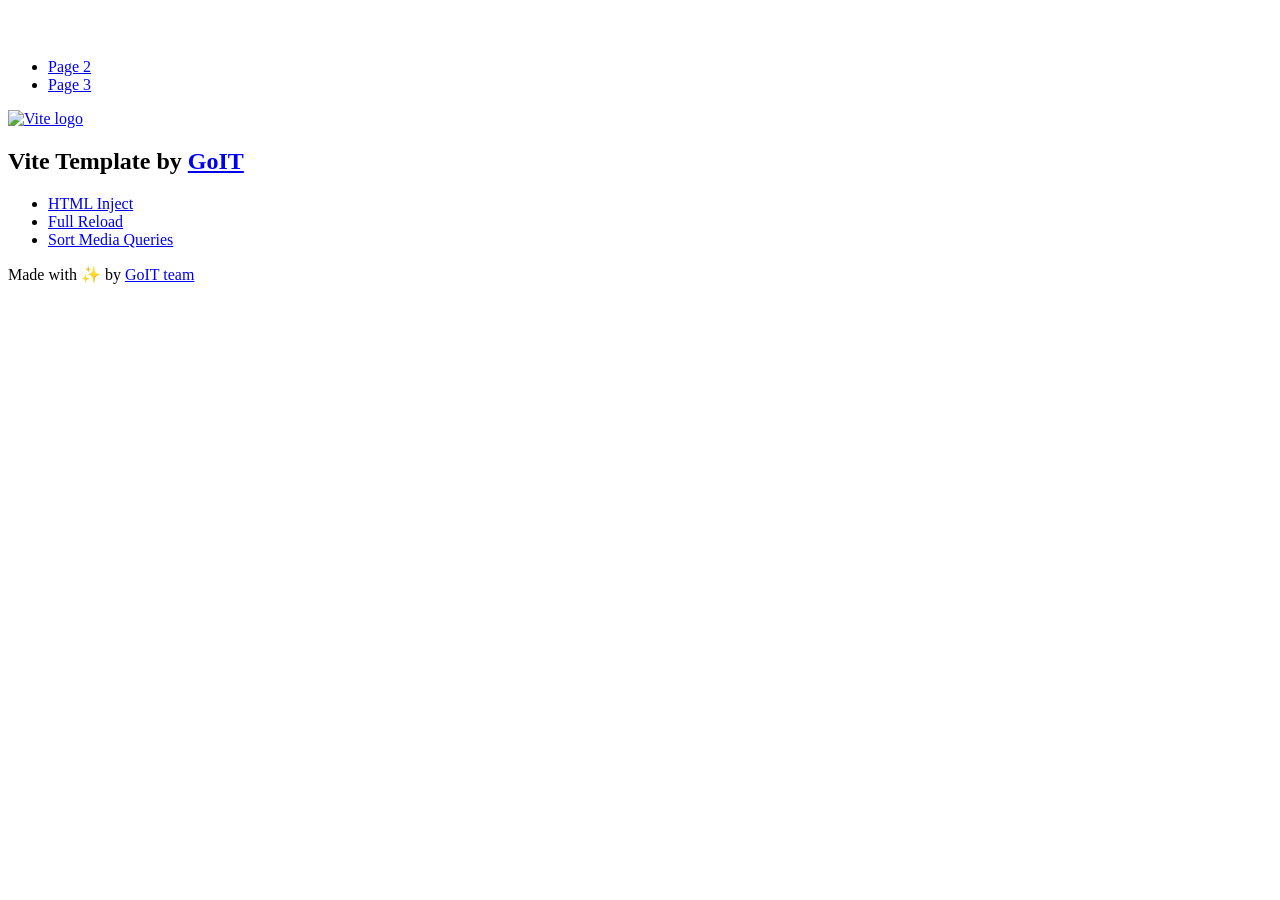
==== index.html @ 46bdb9e9 "Deploying to gh-pages from @ Bogdan-uk/goit-js-hw-11@1c8ec6d458925cb3f158fe9b7563e3306dc57ab5 🚀" ====
<!DOCTYPE html>
<html lang="en">
  <head>
    <meta charset="UTF-8" />
    <link rel="icon" type="image/svg+xml" href="/goit-js-hw-11/favicon.svg" />
    <meta name="viewport" content="width=device-width, initial-scale=1.0" />
    <title>Vanilla App Template</title>
    <script type="module" crossorigin src="/goit-js-hw-11/index.js"></script>
    <link rel="stylesheet" crossorigin href="/goit-js-hw-11/assets/styles-DvPDDfy5.css">
  </head>
  <body>
    <header class="header">
  <div class="container">
    <nav class="nav">
      <a class="nav-logo" href="./index.html" aria-label="Site logo">
        <svg class="nav-logo-icon" width="100" height="30">
          <use href="/goit-js-hw-11/assets/sprite-E8vg0sBb.svg#logo"></use>
        </svg>
      </a>
      <ul class="nav-list">
        <li class="nav-item">
          <a class="nav-link {=$highlight-act}" href="./page-2.html">Page 2</a>
        </li>
        <li class="nav-item">
          <a class="nav-link {=$highlight-curr}" href="./page-3.html">Page 3</a>
        </li>
      </ul>
    </nav>
  </div>
</header>


    <main>
      <!-- Loads the specified .html file -->
      <section class="vite-promo">
  <div class="container">
    <div class="vite-promo-thumb">
      <a
        class="vite-promo-link"
        href="https://vitejs.dev/"
        target="_blank"
        rel="noopener noreferrer"
        aria-label="Link to Vite official website"
        title="Vite.js  build tool"
      >
        <!-- Path to images as from index.html file -->
        <img
          class="pic"
          src="/goit-js-hw-11/assets/vite-logo-9o_aqrTe.png"
          alt="Vite logo"
          width="640"
          height="640"
        />
      </a>
    </div>
    <h1 class="main-title">
      <span class="main-title-gradient">Vite</span>
      Template by
      <a
        class="main-title-link"
        href="https://github.com/goitacademy/vanilla-app-template"
        target="_blank"
        rel="noopener noreferrer"
      >
        GoIT
      </a>
    </h1>
  </div>
</section>

      <article class="badges">
  <div class="container">
    <ul class="badges-list">
      <li class="badges-item">
        <a
          class="badges-link"
          href="https://www.npmjs.com/package/vite-plugin-html-inject"
          target="_blank"
          rel="noopener noreferrer"
        >
          HTML Inject
        </a>
      </li>
      <li class="badges-item">
        <a
          class="badges-link"
          href="https://www.npmjs.com/package/vite-plugin-full-reload"
          target="_blank"
          rel="noopener noreferrer"
        >
          Full Reload
        </a>
      </li>
      <li class="badges-item">
        <a
          class="badges-link"
          href="https://www.npmjs.com/package/postcss-sort-media-queries"
          target="_blank"
          rel="noopener noreferrer"
        >
          Sort Media Queries
        </a>
      </li>
    </ul>
  </div>
</article>

    </main>

    <footer class="footer">
  <div class="container">
    <p class="footer-desc">
      Made with ✨ by
      <a
        class="footer-link"
        href="https://goit.global/ua/"
        target="_blank"
        rel="noopener noreferrer"
      >
        GoIT team
      </a>
    </p>
  </div>
</footer>


  </body>
</html>
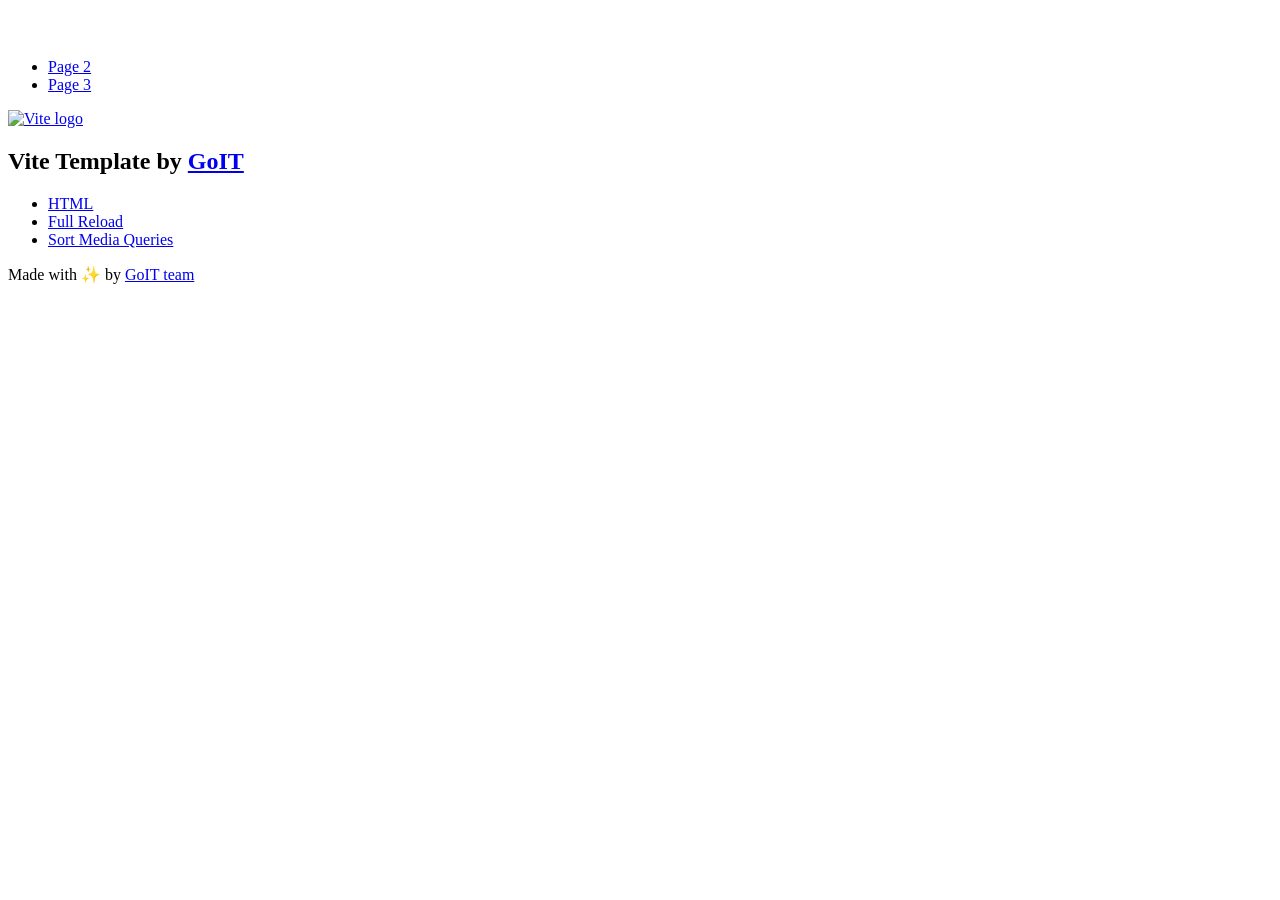
==== commit 3fe65db8: "Deploying to gh-pages from @ Bogdan-uk/goit-js-hw-11@c99ab6295bc2567b3c3b816290619b861ebe7d22 🚀" ====
--- a/index.html
+++ b/index.html
@@ -78,7 +78,7 @@
           target="_blank"
           rel="noopener noreferrer"
         >
-          HTML Inject
+          HTML
         </a>
       </li>
       <li class="badges-item">
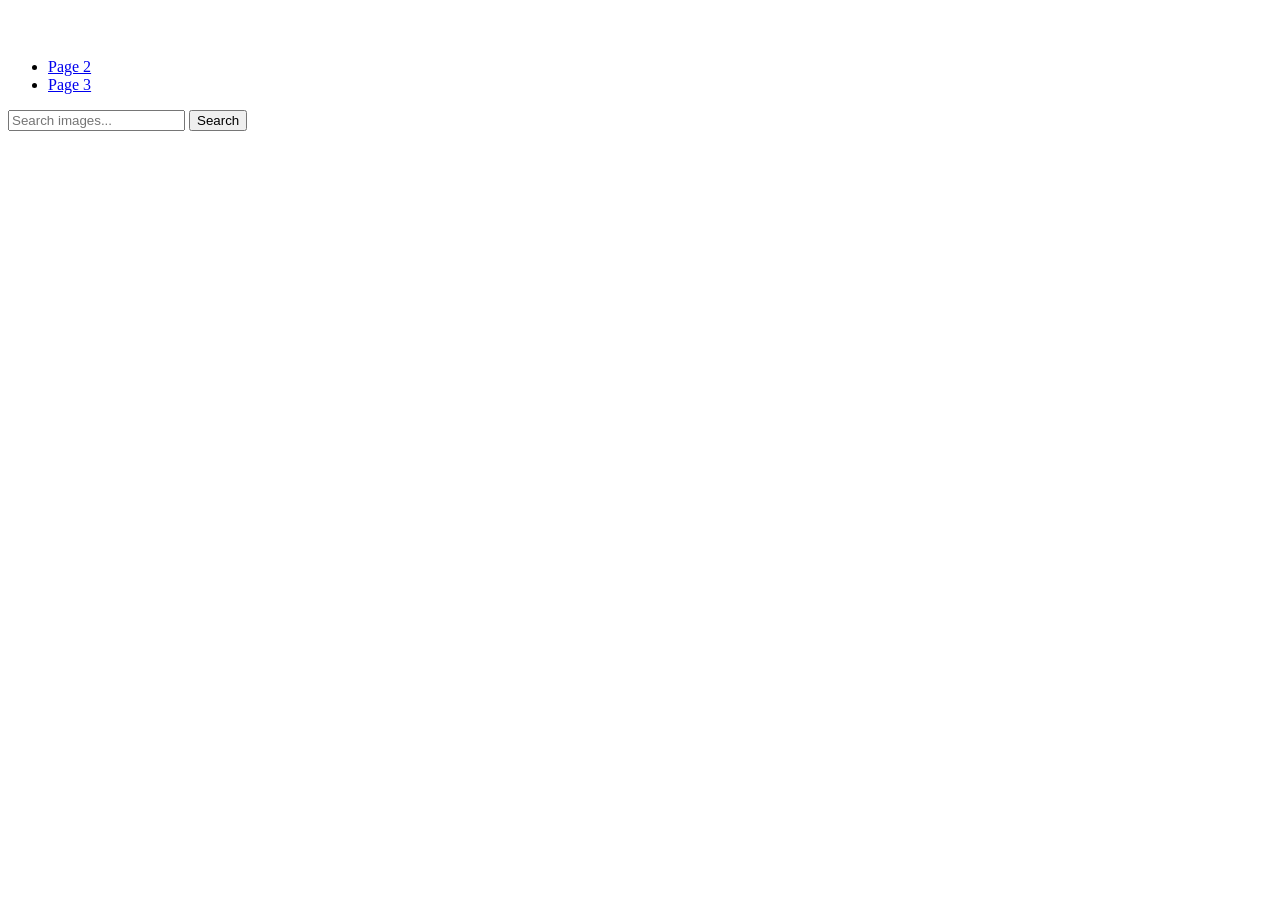
==== commit 0387853f: "Deploying to gh-pages from @ Bogdan-uk/goit-js-hw-11@9fcb2b2c39ec79caa6884bae8a0bbb7ee94688b4 🚀" ====
--- a/index.html
+++ b/index.html
@@ -6,7 +6,9 @@
     <meta name="viewport" content="width=device-width, initial-scale=1.0" />
     <title>Vanilla App Template</title>
     <script type="module" crossorigin src="/goit-js-hw-11/index.js"></script>
-    <link rel="stylesheet" crossorigin href="/goit-js-hw-11/assets/styles-DvPDDfy5.css">
+    <link rel="modulepreload" crossorigin href="/goit-js-hw-11/assets/vendor-D8hBcPQM.js">
+    <link rel="stylesheet" crossorigin href="/goit-js-hw-11/assets/vendor-CWKLx11g.css">
+    <link rel="stylesheet" crossorigin href="/goit-js-hw-11/assets/index-DpjxfIDU.css">
   </head>
   <body>
     <header class="header">
@@ -31,98 +33,20 @@
 
 
     <main>
-      <!-- Loads the specified .html file -->
-      <section class="vite-promo">
-  <div class="container">
-    <div class="vite-promo-thumb">
-      <a
-        class="vite-promo-link"
-        href="https://vitejs.dev/"
-        target="_blank"
-        rel="noopener noreferrer"
-        aria-label="Link to Vite official website"
-        title="Vite.js  build tool"
-      >
-        <!-- Path to images as from index.html file -->
-        <img
-          class="pic"
-          src="/goit-js-hw-11/assets/vite-logo-9o_aqrTe.png"
-          alt="Vite logo"
-          width="640"
-          height="640"
-        />
-      </a>
-    </div>
-    <h1 class="main-title">
-      <span class="main-title-gradient">Vite</span>
-      Template by
-      <a
-        class="main-title-link"
-        href="https://github.com/goitacademy/vanilla-app-template"
-        target="_blank"
-        rel="noopener noreferrer"
-      >
-        GoIT
-      </a>
-    </h1>
-  </div>
-</section>
-
-      <article class="badges">
-  <div class="container">
-    <ul class="badges-list">
-      <li class="badges-item">
-        <a
-          class="badges-link"
-          href="https://www.npmjs.com/package/vite-plugin-html-inject"
-          target="_blank"
-          rel="noopener noreferrer"
-        >
-          HTML
-        </a>
-      </li>
-      <li class="badges-item">
-        <a
-          class="badges-link"
-          href="https://www.npmjs.com/package/vite-plugin-full-reload"
-          target="_blank"
-          rel="noopener noreferrer"
-        >
-          Full Reload
-        </a>
-      </li>
-      <li class="badges-item">
-        <a
-          class="badges-link"
-          href="https://www.npmjs.com/package/postcss-sort-media-queries"
-          target="_blank"
-          rel="noopener noreferrer"
-        >
-          Sort Media Queries
-        </a>
-      </li>
-    </ul>
-  </div>
-</article>
-
+      <form class="form">
+        <label>
+          <input
+            type="text"
+            name="search-text"
+            placeholder="Search images..."
+            required
+          />
+        </label>
+        <button type="submit">Search</button>
+      </form>
     </main>
-
-    <footer class="footer">
-  <div class="container">
-    <p class="footer-desc">
-      Made with ✨ by
-      <a
-        class="footer-link"
-        href="https://goit.global/ua/"
-        target="_blank"
-        rel="noopener noreferrer"
-      >
-        GoIT team
-      </a>
-    </p>
-  </div>
-</footer>
-
+    <div class="loader is-active"></div>
+    <ul class="gallery"></ul>
 
   </body>
 </html>
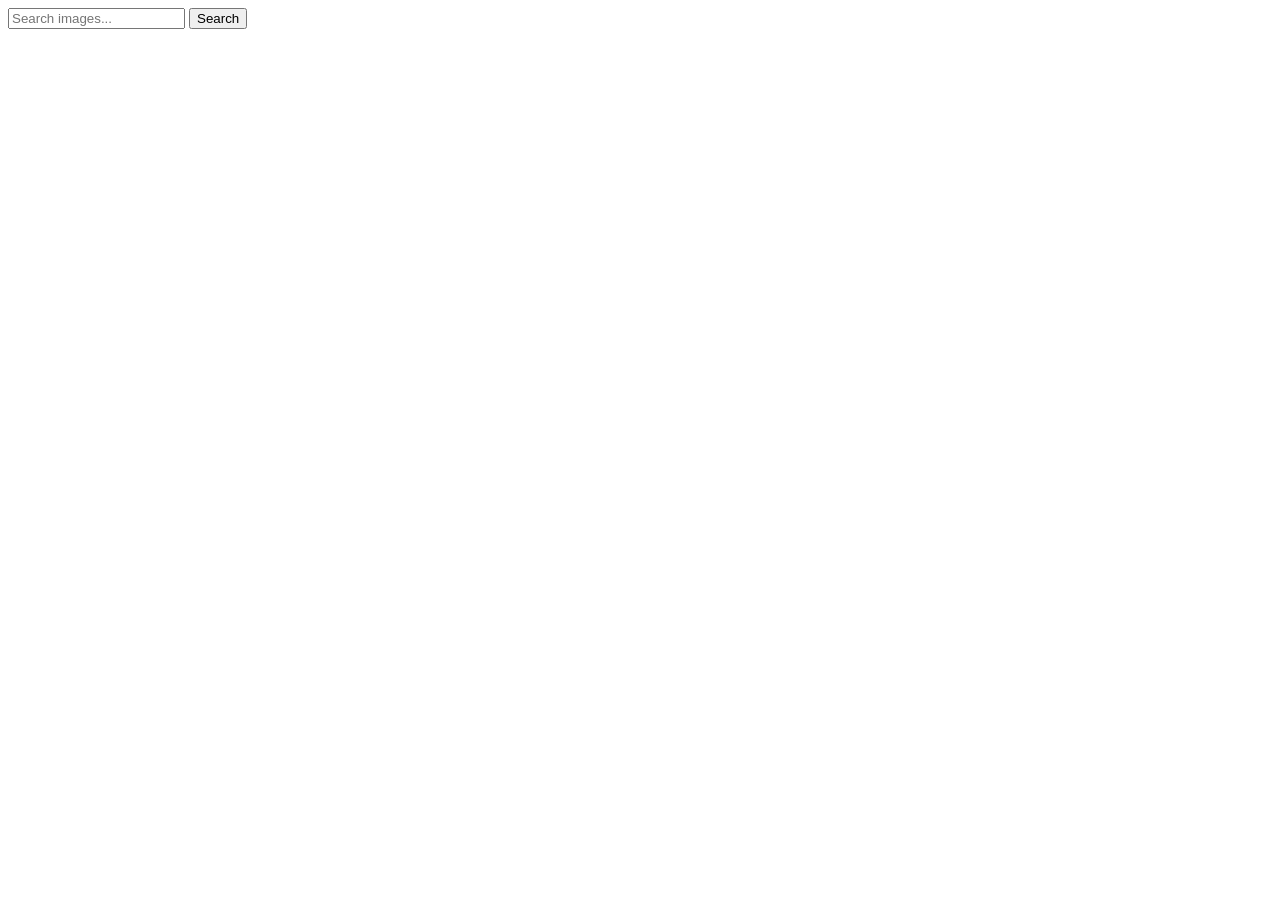
==== commit 36caf437: "Deploying to gh-pages from @ Bogdan-uk/goit-js-hw-11@588df8e7ba4b30cd2c58f732928a531f50852a79 🚀" ====
--- a/index.html
+++ b/index.html
@@ -8,45 +8,27 @@
     <script type="module" crossorigin src="/goit-js-hw-11/index.js"></script>
     <link rel="modulepreload" crossorigin href="/goit-js-hw-11/assets/vendor-D8hBcPQM.js">
     <link rel="stylesheet" crossorigin href="/goit-js-hw-11/assets/vendor-CWKLx11g.css">
-    <link rel="stylesheet" crossorigin href="/goit-js-hw-11/assets/index-DpjxfIDU.css">
+    <link rel="stylesheet" crossorigin href="/goit-js-hw-11/assets/index-DEEspq0N.css">
   </head>
   <body>
-    <header class="header">
-  <div class="container">
-    <nav class="nav">
-      <a class="nav-logo" href="./index.html" aria-label="Site logo">
-        <svg class="nav-logo-icon" width="100" height="30">
-          <use href="/goit-js-hw-11/assets/sprite-E8vg0sBb.svg#logo"></use>
-        </svg>
-      </a>
-      <ul class="nav-list">
-        <li class="nav-item">
-          <a class="nav-link {=$highlight-act}" href="./page-2.html">Page 2</a>
-        </li>
-        <li class="nav-item">
-          <a class="nav-link {=$highlight-curr}" href="./page-3.html">Page 3</a>
-        </li>
-      </ul>
-    </nav>
-  </div>
-</header>
+    
+    
+      <main>
+        <div class="container">
+        <form class="form">
+          <label>
+            <input
+              type="text"
+              name="search-text"
+              placeholder="Search images..."
+              required
+            />
+          </label>
+          <button type="submit">Search</button>
+        </form><div class="loader is-active"></div>
+      </main>
 
-
-    <main>
-      <form class="form">
-        <label>
-          <input
-            type="text"
-            name="search-text"
-            placeholder="Search images..."
-            required
-          />
-        </label>
-        <button type="submit">Search</button>
-      </form>
-    </main>
-    <div class="loader is-active"></div>
-    <ul class="gallery"></ul>
-
+      <ul class="gallery"></ul>
+    </div>
   </body>
 </html>
